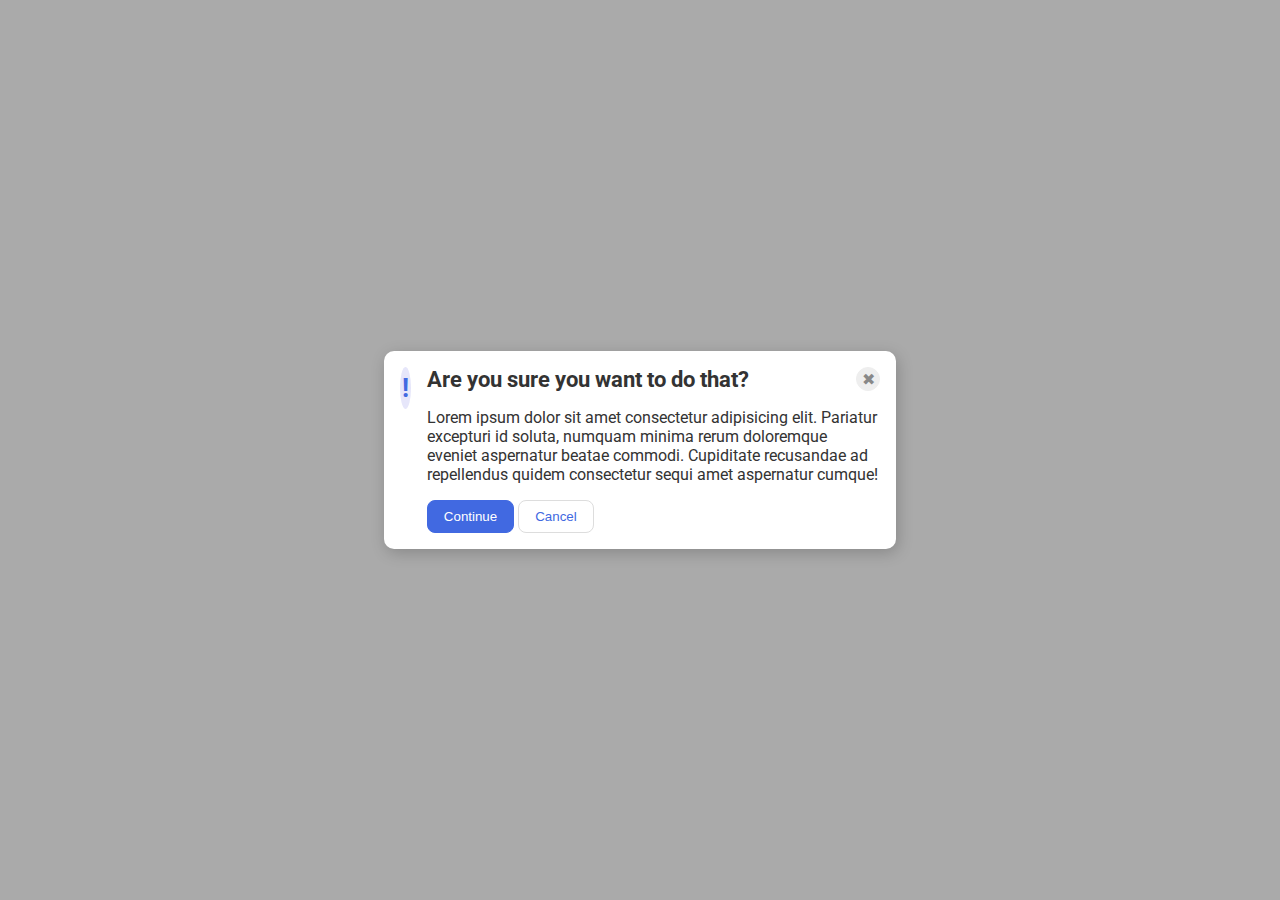
==== foundations/flex/05-flex-modal/index.html @ 82e7b50d "Adjust the model to finish 05 (first version)" ====
<!DOCTYPE html>
<html lang="en">
  <head>
    <meta charset="UTF-8" />
    <meta http-equiv="X-UA-Compatible" content="IE=edge" />
    <meta name="viewport" content="width=device-width, initial-scale=1.0" />
    <link rel="stylesheet" href="style.css" />
    <title>Modal</title>
  </head>
  <body>
    <div class="modal">
      <div class="icon">!</div>
      <div class="container">
        <div class="header-container">
          <div class="header">Are you sure you want to do that?</div>
          <button class="close-button">✖</button>
        </div>
        <div class="text">
          Lorem ipsum dolor sit amet consectetur adipisicing elit. Pariatur
          excepturi id soluta, numquam minima rerum doloremque eveniet
          aspernatur beatae commodi. Cupiditate recusandae ad repellendus quidem
          consectetur sequi amet aspernatur cumque!
        </div>
        <div class="button-container">
          <button class="continue">Continue</button>
          <button class="cancel">Cancel</button>
        </div>
      </div>
    </div>
  </body>
</html>
---- foundations/flex/05-flex-modal/style.css ----
@import url('https://fonts.googleapis.com/css2?family=Roboto:wght@400;700&display=swap');

html, body {
  height: 100%;
}

body {
  font-family: Roboto, sans-serif;
  margin: 0;
  background: #aaa;
  color: #333;
  /* I'll give you this one for free lol */
  display: flex;
  align-items: center;
  justify-content: center;
}

.modal {
  background: white;
  width: 480px;
  border-radius: 10px;
  box-shadow: 2px 4px 16px rgba(0,0,0,.2);
}

.icon {
  color: royalblue;
  font-size: 26px;
  font-weight: 700;
  background: lavender;
  width: 42px;
  height: 42px;
  border-radius: 50%;
  display: flex;
  align-items: center;
  justify-content: center;
}

.close-button {
  background: #eee;
  border-radius: 50%;
  color: #888;
  font-weight: 400;
  font-size: 16px;
  height: 24px;
  width: 24px;
  display: flex;
  align-items: center;
  justify-content: center;
  border: 1px solid #eee;
  padding: 0;
}

button {
  cursor: pointer;
  padding: 8px 16px;
  border-radius: 8px;
}

button.continue {
  background: royalblue;
  border: 1px solid royalblue;
  color: white;
}

button.cancel {
  background: white;
  border: 1px solid #ddd;
  color: royalblue;
}

.modal {
  display: flex;
  padding: 16px;
  gap: 16px
}

.header-container {
  display: flex;
  justify-content: space-between;
}

.header {
  font-weight: bold;
  font-size: 22px;
}

.container {
  display: flex;
  flex-direction: column;
  gap:16px
}
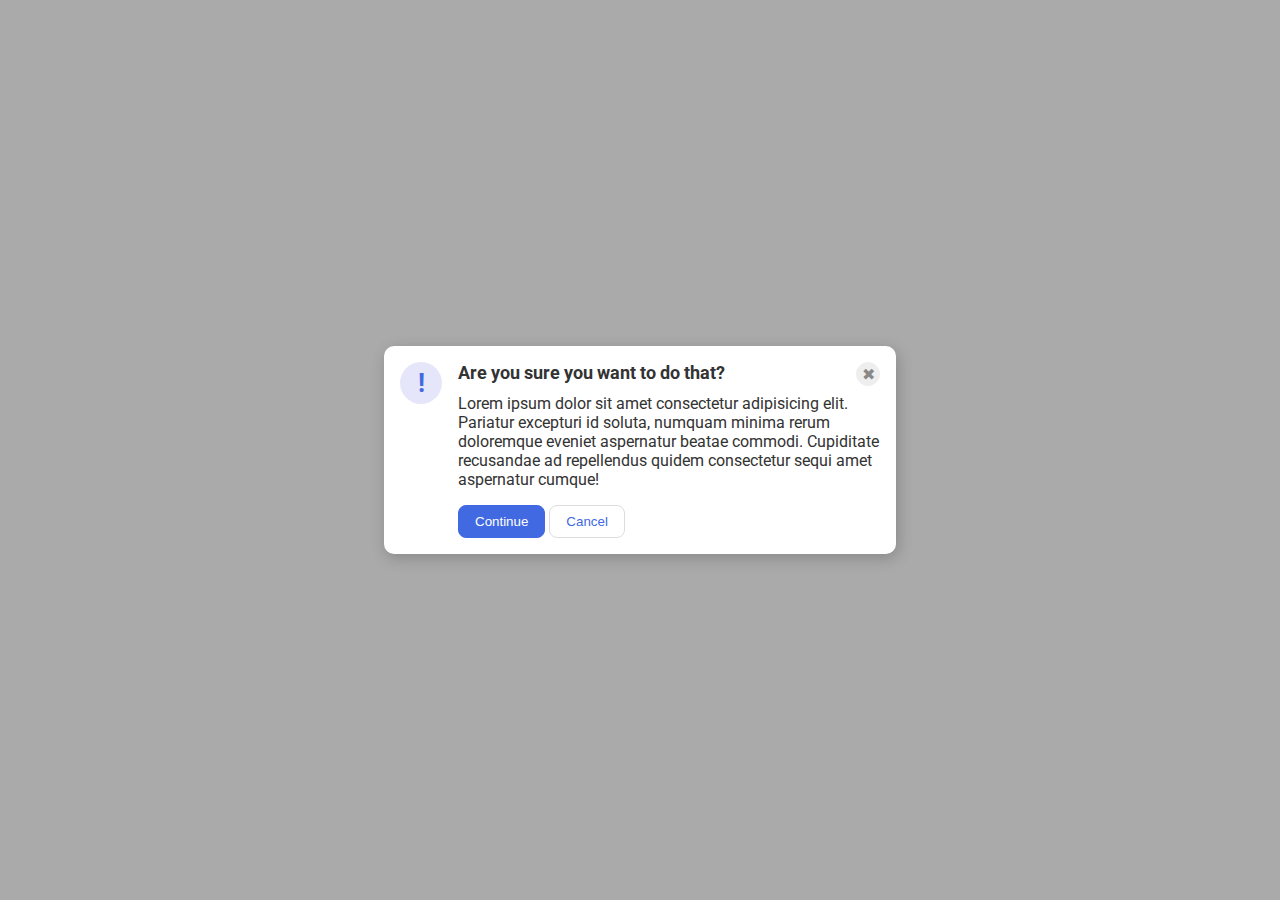
==== commit 8e3a9af1: "Adjust my answer using the official solution as reference" ====
--- a/foundations/flex/05-flex-modal/index.html
+++ b/foundations/flex/05-flex-modal/index.html
@@ -11,8 +11,8 @@
     <div class="modal">
       <div class="icon">!</div>
       <div class="container">
-        <div class="header-container">
-          <div class="header">Are you sure you want to do that?</div>
+        <div class="header">
+          Are you sure you want to do that?
           <button class="close-button">✖</button>
         </div>
         <div class="text">
@@ -21,10 +21,8 @@
           aspernatur beatae commodi. Cupiditate recusandae ad repellendus quidem
           consectetur sequi amet aspernatur cumque!
         </div>
-        <div class="button-container">
-          <button class="continue">Continue</button>
-          <button class="cancel">Cancel</button>
-        </div>
+        <button class="continue">Continue</button>
+        <button class="cancel">Cancel</button>
       </div>
     </div>
   </body>
--- a/foundations/flex/05-flex-modal/style.css
+++ b/foundations/flex/05-flex-modal/style.css
@@ -54,6 +54,7 @@
   cursor: pointer;
   padding: 8px 16px;
   border-radius: 8px;
+  margin:0
 }
 
 button.continue {
@@ -74,6 +75,19 @@
   gap: 16px
 }
 
+.header {
+  display: flex;
+  justify-content: space-between;
+  font-weight: bold;
+  font-size: 18px;
+  margin-bottom: 8px ;
+}
+
+.text {
+  margin-bottom: 16px ;
+}
+
+/* 
 .header-container {
   display: flex;
   justify-content: space-between;
@@ -88,5 +102,9 @@
   display: flex;
   flex-direction: column;
   gap:16px
+} */
+
+.icon {
+  flex-shrink: 0;
 }
 
